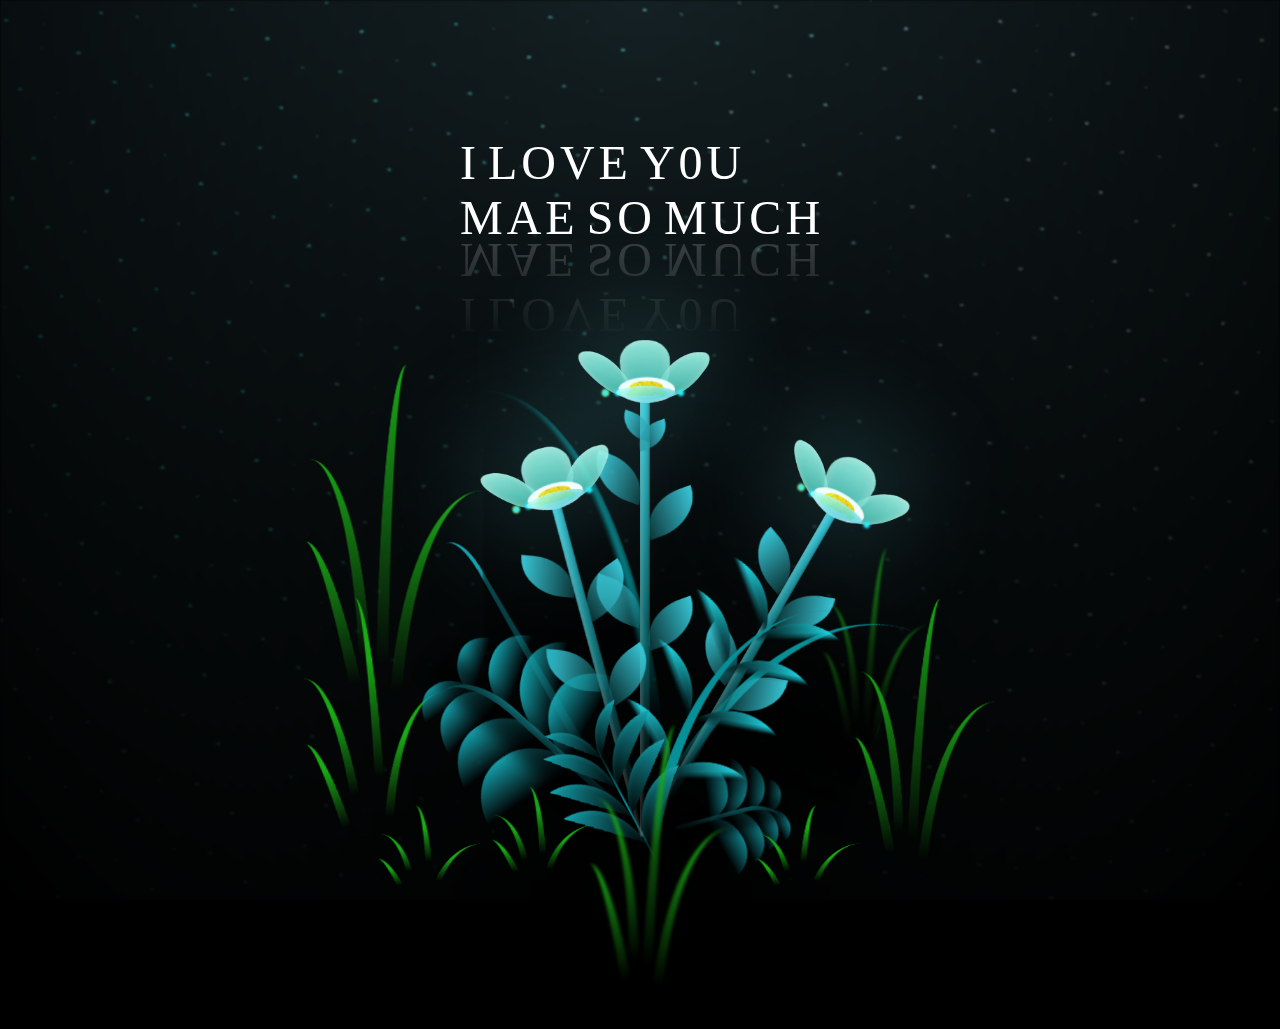
==== flower.html @ c63dc78e "Add files via upload" ====
<!DOCTYPE html>
<html lang="en">

<head>
  <meta charset="UTF-8">
  <meta http-equiv="X-UA-Compatible" content="IE=edge">
  <meta name="viewport" content="width=device-width, initial-scale=1.0">
  <title>Tomygirl-Mae</title>

  <style>
    *,
    *::after,
    *::before {
      padding: 0;
      margin: 0;
      box-sizing: border-box;
    }


    :root {
      --dark-color: #000;
    }

    body {
      display: flex;
      align-items: flex-end;
      justify-content: center;
      min-height: 100vh;
      background-color: var(--dark-color);
      overflow: hidden;
      perspective: 1000px;
    }

    .night {
      position: fixed;
      left: 50%;
      top: 0;
      transform: translateX(-50%);
      width: 100%;
      height: 100%;
      filter: blur(0.1vmin);
      background-image: radial-gradient(ellipse at top, transparent 0%, var(--dark-color)), radial-gradient(ellipse at bottom, var(--dark-color), rgba(145, 233, 255, 0.2)), repeating-linear-gradient(220deg, black 0px, black 19px, transparent 19px, transparent 22px), repeating-linear-gradient(189deg, black 0px, black 19px, transparent 19px, transparent 22px), repeating-linear-gradient(148deg, black 0px, black 19px, transparent 19px, transparent 22px), linear-gradient(90deg, #00fffa, #f0f0f0);
    }

    .flowers {
      position: relative;
      transform: scale(0.7);
    }

    .flower {
      position: absolute;
      bottom: 10vmin;
      transform-origin: bottom center;
      z-index: 10;
      --fl-speed: 0.8s;
    }

    .flower--1 {
      animation: moving-flower-1 4s linear infinite;
    }

    .flower--1 .flower__line {
      height: 70vmin;
      animation-delay: 0.3s;
    }

    .flower--1 .flower__line__leaf--1 {
      animation: blooming-leaf-right var(--fl-speed) 1.6s backwards;
    }

    .flower--1 .flower__line__leaf--2 {
      animation: blooming-leaf-right var(--fl-speed) 1.4s backwards;
    }

    .flower--1 .flower__line__leaf--3 {
      animation: blooming-leaf-left var(--fl-speed) 1.2s backwards;
    }

    .flower--1 .flower__line__leaf--4 {
      animation: blooming-leaf-left var(--fl-speed) 1s backwards;
    }

    .flower--1 .flower__line__leaf--5 {
      animation: blooming-leaf-right var(--fl-speed) 1.8s backwards;
    }

    .flower--1 .flower__line__leaf--6 {
      animation: blooming-leaf-left var(--fl-speed) 2s backwards;
    }

    .flower--2 {
      left: 50%;
      transform: rotate(30deg);
      animation: moving-flower-2 4s linear infinite;
    }

    .flower--2 .flower__line {
      height: 60vmin;
      animation-delay: 0.8s;
    }

    .flower--2 .flower__line__leaf--1 {
      animation: blooming-leaf-right var(--fl-speed) 1.9s backwards;
    }

    .flower--2 .flower__line__leaf--2 {
      animation: blooming-leaf-right var(--fl-speed) 1.7s backwards;
    }

    .flower--2 .flower__line__leaf--3 {
      animation: blooming-leaf-left var(--fl-speed) 1.5s backwards;
    }

    .flower--2 .flower__line__leaf--4 {
      animation: blooming-leaf-left var(--fl-speed) 1.3s backwards;
    }

    .flower--3 {
      left: 50%;
      transform: rotate(-15deg);
      animation: moving-flower-3 4s linear infinite;
    }

    .flower--3 .flower__line {
      animation-delay: 0.9s;
    }

    .flower--3 .flower__line__leaf--1 {
      animation: blooming-leaf-right var(--fl-speed) 2.5s backwards;
    }

    .flower--3 .flower__line__leaf--2 {
      animation: blooming-leaf-right var(--fl-speed) 2.3s backwards;
    }

    .flower--3 .flower__line__leaf--3 {
      animation: blooming-leaf-left var(--fl-speed) 2.1s backwards;
    }

    .flower--3 .flower__line__leaf--4 {
      animation: blooming-leaf-left var(--fl-speed) 1.9s backwards;
    }

    .flower__leafs {
      position: relative;
      animation: blooming-flower 2s backwards;
    }

    .flower__leafs--1 {
      animation-delay: 1.1s;
    }

    .flower__leafs--2 {
      animation-delay: 1.4s;
    }

    .flower__leafs--3 {
      animation-delay: 1.7s;
    }

    .flower__leafs::after {
      content: "";
      position: absolute;
      left: 0;
      top: 0;
      transform: translate(-50%, -100%);
      width: 8vmin;
      height: 8vmin;
      background-color: #6bf0ff;
      filter: blur(10vmin);
    }

    .flower__leaf {
      position: absolute;
      bottom: 0;
      left: 50%;
      width: 8vmin;
      height: 11vmin;
      border-radius: 51% 49% 47% 53%/44% 45% 55% 69%;
      background-color: #65e6cc;
      background-image: linear-gradient(to top, #40bbab, #a7ffee);
      transform-origin: bottom center;
      opacity: 0.9;
      box-shadow: inset 0 0 2vmin rgba(255, 255, 255, 0.5);
    }

    .flower__leaf--1 {
      transform: translate(-10%, 1%) rotateY(40deg) rotateX(-50deg);
    }

    .flower__leaf--2 {
      transform: translate(-50%, -4%) rotateX(40deg);
    }

    .flower__leaf--3 {
      transform: translate(-90%, 0%) rotateY(45deg) rotateX(50deg);
    }

    .flower__leaf--4 {
      width: 8vmin;
      height: 8vmin;
      transform-origin: bottom left;
      border-radius: 4vmin 10vmin 4vmin 4vmin;
      transform: translate(0%, 18%) rotateX(70deg) rotate(-43deg);
      background-image: linear-gradient(to top, #39c6d6, #a7ffee);
      z-index: 1;
      opacity: 0.8;
    }

    .flower__white-circle {
      position: absolute;
      left: -3.5vmin;
      top: -3vmin;
      width: 9vmin;
      height: 4vmin;
      border-radius: 50%;
      background-color: #fff;
    }

    .flower__white-circle::after {
      content: "";
      position: absolute;
      left: 50%;
      top: 45%;
      transform: translate(-50%, -50%);
      width: 60%;
      height: 60%;
      border-radius: inherit;
      background-image: repeating-linear-gradient(135deg, rgba(0, 0, 0, 0.03) 0px, rgba(0, 0, 0, 0.03) 1px, transparent 1px, transparent 12px), repeating-linear-gradient(45deg, rgba(0, 0, 0, 0.03) 0px, rgba(0, 0, 0, 0.03) 1px, transparent 1px, transparent 12px), repeating-linear-gradient(67.5deg, rgba(0, 0, 0, 0.03) 0px, rgba(0, 0, 0, 0.03) 1px, transparent 1px, transparent 12px), repeating-linear-gradient(135deg, rgba(0, 0, 0, 0.03) 0px, rgba(0, 0, 0, 0.03) 1px, transparent 1px, transparent 12px), repeating-linear-gradient(45deg, rgba(0, 0, 0, 0.03) 0px, rgba(0, 0, 0, 0.03) 1px, transparent 1px, transparent 12px), repeating-linear-gradient(112.5deg, rgba(0, 0, 0, 0.03) 0px, rgba(0, 0, 0, 0.03) 1px, transparent 1px, transparent 12px), repeating-linear-gradient(112.5deg, rgba(0, 0, 0, 0.03) 0px, rgba(0, 0, 0, 0.03) 1px, transparent 1px, transparent 12px), repeating-linear-gradient(45deg, rgba(0, 0, 0, 0.03) 0px, rgba(0, 0, 0, 0.03) 1px, transparent 1px, transparent 12px), repeating-linear-gradient(22.5deg, rgba(0, 0, 0, 0.03) 0px, rgba(0, 0, 0, 0.03) 1px, transparent 1px, transparent 12px), repeating-linear-gradient(45deg, rgba(0, 0, 0, 0.03) 0px, rgba(0, 0, 0, 0.03) 1px, transparent 1px, transparent 12px), repeating-linear-gradient(22.5deg, rgba(0, 0, 0, 0.03) 0px, rgba(0, 0, 0, 0.03) 1px, transparent 1px, transparent 12px), repeating-linear-gradient(135deg, rgba(0, 0, 0, 0.03) 0px, rgba(0, 0, 0, 0.03) 1px, transparent 1px, transparent 12px), repeating-linear-gradient(157.5deg, rgba(0, 0, 0, 0.03) 0px, rgba(0, 0, 0, 0.03) 1px, transparent 1px, transparent 12px), repeating-linear-gradient(67.5deg, rgba(0, 0, 0, 0.03) 0px, rgba(0, 0, 0, 0.03) 1px, transparent 1px, transparent 12px), repeating-linear-gradient(67.5deg, rgba(0, 0, 0, 0.03) 0px, rgba(0, 0, 0, 0.03) 1px, transparent 1px, transparent 12px), linear-gradient(90deg, #ffeb12, #ffce00);
    }

    .flower__line {
      height: 55vmin;
      width: 1.5vmin;
      background-image: linear-gradient(to left, rgba(0, 0, 0, 0.2), transparent, rgba(255, 255, 255, 0.2)), linear-gradient(to top, transparent 10%, #14757a, #39c6d6);
      box-shadow: inset 0 0 2px rgba(0, 0, 0, 0.5);
      animation: grow-flower-tree 4s backwards;
    }

    .flower__line__leaf {
      --w: 7vmin;
      --h: calc(var(--w) + 2vmin);
      position: absolute;
      top: 20%;
      left: 90%;
      width: var(--w);
      height: var(--h);
      border-top-right-radius: var(--h);
      border-bottom-left-radius: var(--h);
      background-image: linear-gradient(to top, rgba(20, 117, 122, 0.4), #39c6d6);
    }

    .flower__line__leaf--1 {
      transform: rotate(70deg) rotateY(30deg);
    }

    .flower__line__leaf--2 {
      top: 45%;
      transform: rotate(70deg) rotateY(30deg);
    }

    .flower__line__leaf--3,
    .flower__line__leaf--4,
    .flower__line__leaf--6 {
      border-top-right-radius: 0;
      border-bottom-left-radius: 0;
      border-top-left-radius: var(--h);
      border-bottom-right-radius: var(--h);
      left: -460%;
      top: 12%;
      transform: rotate(-70deg) rotateY(30deg);
    }

    .flower__line__leaf--4 {
      top: 40%;
    }

    .flower__line__leaf--5 {
      top: 0;
      transform-origin: left;
      transform: rotate(70deg) rotateY(30deg) scale(0.6);
    }

    .flower__line__leaf--6 {
      top: -2%;
      left: -450%;
      transform-origin: right;
      transform: rotate(-70deg) rotateY(30deg) scale(0.6);
    }

    .flower__light {
      position: absolute;
      bottom: 0vmin;
      width: 1vmin;
      height: 1vmin;
      background-color: #fffb00;
      border-radius: 50%;
      filter: blur(0.2vmin);
      animation: light-ans 4s linear infinite backwards;
    }

    .flower__light:nth-child(odd) {
      background-color: #23f0ff;
    }

    .flower__light--1 {
      left: -2vmin;
      animation-delay: 1s;
    }

    .flower__light--2 {
      left: 3vmin;
      animation-delay: 0.5s;
    }

    .flower__light--3 {
      left: -6vmin;
      animation-delay: 0.3s;
    }

    .flower__light--4 {
      left: 6vmin;
      animation-delay: 0.9s;
    }

    .flower__light--5 {
      left: -1vmin;
      animation-delay: 1.5s;
    }

    .flower__light--6 {
      left: -4vmin;
      animation-delay: 3s;
    }

    .flower__light--7 {
      left: 3vmin;
      animation-delay: 2s;
    }

    .flower__light--8 {
      left: -6vmin;
      animation-delay: 3.5s;
    }

    .flower__grass {
      --c: #159faa;
      --line-w: 1.5vmin;
      position: absolute;
      bottom: 12vmin;
      left: -7vmin;
      display: flex;
      flex-direction: column;
      align-items: flex-end;
      z-index: 20;
      transform-origin: bottom center;
      transform: rotate(-48deg) rotateY(40deg);
    }

    .flower__grass--1 {
      animation: moving-grass 2s linear infinite;
    }

    .flower__grass--2 {
      left: 2vmin;
      bottom: 10vmin;
      transform: scale(0.5) rotate(75deg) rotateX(10deg) rotateY(-200deg);
      opacity: 0.8;
      z-index: 0;
      animation: moving-grass--2 1.5s linear infinite;
    }

    .flower__grass--top {
      width: 7vmin;
      height: 10vmin;
      border-top-right-radius: 100%;
      border-right: var(--line-w) solid var(--c);
      transform-origin: bottom center;
      transform: rotate(-2deg);
    }

    .flower__grass--bottom {
      margin-top: -2px;
      width: var(--line-w);
      height: 25vmin;
      background-image: linear-gradient(to top, transparent, var(--c));
    }

    .flower__grass__leaf {
      --size: 10vmin;
      position: absolute;
      width: calc(var(--size) * 2.1);
      height: var(--size);
      border-top-left-radius: var(--size);
      border-top-right-radius: var(--size);
      background-image: linear-gradient(to top, transparent, transparent 30%, var(--c));
      z-index: 100;
    }

    .flower__grass__leaf--1 {
      top: -6%;
      left: 30%;
      --size: 6vmin;
      transform: rotate(-20deg);
      animation: growing-grass-ans--1 2s 2.6s backwards;
    }

    @keyframes growing-grass-ans--1 {
      0% {
        transform-origin: bottom left;
        transform: rotate(-20deg) scale(0);
      }
    }

    .flower__grass__leaf--2 {
      top: -5%;
      left: -110%;
      --size: 6vmin;
      transform: rotate(10deg);
      animation: growing-grass-ans--2 2s 2.4s linear backwards;
    }

    @keyframes growing-grass-ans--2 {
      0% {
        transform-origin: bottom right;
        transform: rotate(10deg) scale(0);
      }
    }

    .flower__grass__leaf--3 {
      top: 5%;
      left: 60%;
      --size: 8vmin;
      transform: rotate(-18deg) rotateX(-20deg);
      animation: growing-grass-ans--3 2s 2.2s linear backwards;
    }

    @keyframes growing-grass-ans--3 {
      0% {
        transform-origin: bottom left;
        transform: rotate(-18deg) rotateX(-20deg) scale(0);
      }
    }

    .flower__grass__leaf--4 {
      top: 6%;
      left: -135%;
      --size: 8vmin;
      transform: rotate(2deg);
      animation: growing-grass-ans--4 2s 2s linear backwards;
    }

    @keyframes growing-grass-ans--4 {
      0% {
        transform-origin: bottom right;
        transform: rotate(2deg) scale(0);
      }
    }

    .flower__grass__leaf--5 {
      top: 20%;
      left: 60%;
      --size: 10vmin;
      transform: rotate(-24deg) rotateX(-20deg);
      animation: growing-grass-ans--5 2s 1.8s linear backwards;
    }

    @keyframes growing-grass-ans--5 {
      0% {
        transform-origin: bottom left;
        transform: rotate(-24deg) rotateX(-20deg) scale(0);
      }
    }

    .flower__grass__leaf--6 {
      top: 22%;
      left: -180%;
      --size: 10vmin;
      transform: rotate(10deg);
      animation: growing-grass-ans--6 2s 1.6s linear backwards;
    }

    @keyframes growing-grass-ans--6 {
      0% {
        transform-origin: bottom right;
        transform: rotate(10deg) scale(0);
      }
    }

    .flower__grass__leaf--7 {
      top: 39%;
      left: 70%;
      --size: 10vmin;
      transform: rotate(-10deg);
      animation: growing-grass-ans--7 2s 1.4s linear backwards;
    }

    @keyframes growing-grass-ans--7 {
      0% {
        transform-origin: bottom left;
        transform: rotate(-10deg) scale(0);
      }
    }

    .flower__grass__leaf--8 {
      top: 40%;
      left: -215%;
      --size: 11vmin;
      transform: rotate(10deg);
      animation: growing-grass-ans--8 2s 1.2s linear backwards;
    }

    @keyframes growing-grass-ans--8 {
      0% {
        transform-origin: bottom right;
        transform: rotate(10deg) scale(0);
      }
    }

    .flower__grass__overlay {
      position: absolute;
      top: -10%;
      right: 0%;
      width: 100%;
      height: 100%;
      background-color: rgba(0, 0, 0, 0.6);
      filter: blur(1.5vmin);
      z-index: 100;
    }

    .flower__g-long {
      --w: 2vmin;
      --h: 6vmin;
      --c: #159faa;
      position: absolute;
      bottom: 10vmin;
      left: -3vmin;
      transform-origin: bottom center;
      transform: rotate(-30deg) rotateY(-20deg);
      display: flex;
      flex-direction: column;
      align-items: flex-end;
      animation: flower-g-long-ans 3s linear infinite;
    }

    @keyframes flower-g-long-ans {

      0%,
      100% {
        transform: rotate(-30deg) rotateY(-20deg);
      }

      50% {
        transform: rotate(-32deg) rotateY(-20deg);
      }
    }

    .flower__g-long__top {
      top: calc(var(--h) * -1);
      width: calc(var(--w) + 1vmin);
      height: var(--h);
      border-top-right-radius: 100%;
      border-right: 0.7vmin solid var(--c);
      transform: translate(-0.7vmin, 1vmin);
    }

    .flower__g-long__bottom {
      width: var(--w);
      height: 50vmin;
      transform-origin: bottom center;
      background-image: linear-gradient(to top, transparent 30%, var(--c));
      box-shadow: inset 0 0 2px rgba(0, 0, 0, 0.5);
      clip-path: polygon(35% 0, 65% 1%, 100% 100%, 0% 100%);
    }

    .flower__g-right {
      position: absolute;
      bottom: 6vmin;
      left: -2vmin;
      transform-origin: bottom left;
      transform: rotate(20deg);
    }

    .flower__g-right .leaf {
      width: 30vmin;
      height: 50vmin;
      border-top-left-radius: 100%;
      border-left: 2vmin solid #079097;
      background-image: linear-gradient(to bottom, transparent, var(--dark-color) 60%);
      mask-image: linear-gradient(to top, transparent 30%, #079097 60%);
    }

    .flower__g-right--1 {
      animation: flower-g-right-ans 2.5s linear infinite;
    }

    .flower__g-right--2 {
      left: 5vmin;
      transform: rotateY(-180deg);
      animation: flower-g-right-ans--2 3s linear infinite;
    }

    .flower__g-right--2 .leaf {
      height: 75vmin;
      filter: blur(0.3vmin);
      opacity: 0.8;
    }

    @keyframes flower-g-right-ans {

      0%,
      100% {
        transform: rotate(20deg);
      }

      50% {
        transform: rotate(24deg) rotateX(-20deg);
      }
    }

    @keyframes flower-g-right-ans--2 {

      0%,
      100% {
        transform: rotateY(-180deg) rotate(0deg) rotateX(-20deg);
      }

      50% {
        transform: rotateY(-180deg) rotate(6deg) rotateX(-20deg);
      }
    }

    .flower__g-front {
      position: absolute;
      bottom: 6vmin;
      left: 2.5vmin;
      z-index: 100;
      transform-origin: bottom center;
      transform: rotate(-28deg) rotateY(30deg) scale(1.04);
      animation: flower__g-front-ans 2s linear infinite;
    }

    @keyframes flower__g-front-ans {

      0%,
      100% {
        transform: rotate(-28deg) rotateY(30deg) scale(1.04);
      }

      50% {
        transform: rotate(-35deg) rotateY(40deg) scale(1.04);
      }
    }

    .flower__g-front__line {
      width: 0.3vmin;
      height: 20vmin;
      background-image: linear-gradient(to top, transparent, #079097, transparent 100%);
      position: relative;
    }

    .flower__g-front__leaf-wrapper {
      position: absolute;
      top: 0;
      left: 0;
      transform-origin: bottom left;
      transform: rotate(10deg);
    }

    .flower__g-front__leaf-wrapper:nth-child(even) {
      left: 0vmin;
      transform: rotateY(-180deg) rotate(5deg);
      animation: flower__g-front__leaf-left-ans 1s ease-in backwards;
    }

    .flower__g-front__leaf-wrapper:nth-child(odd) {
      animation: flower__g-front__leaf-ans 1s ease-in backwards;
    }

    .flower__g-front__leaf-wrapper--1 {
      top: -8vmin;
      transform: scale(0.7);
      animation: flower__g-front__leaf-ans 1s 5.5s ease-in backwards !important;
    }

    .flower__g-front__leaf-wrapper--2 {
      top: -8vmin;
      transform: rotateY(-180deg) scale(0.7) !important;
      animation: flower__g-front__leaf-left-ans-2 1s 4.6s ease-in backwards !important;
    }

    .flower__g-front__leaf-wrapper--3 {
      top: -3vmin;
      animation: flower__g-front__leaf-ans 1s 4.6s ease-in backwards;
    }

    .flower__g-front__leaf-wrapper--4 {
      top: -3vmin;
      transform: rotateY(-180deg) scale(0.9) !important;
      animation: flower__g-front__leaf-left-ans-2 1s 4.6s ease-in backwards !important;
    }

    @keyframes flower__g-front__leaf-left-ans-2 {
      0% {
        transform: rotateY(-180deg) scale(0);
      }
    }

    .flower__g-front__leaf-wrapper--5,
    .flower__g-front__leaf-wrapper--6 {
      top: 2vmin;
    }

    .flower__g-front__leaf-wrapper--7,
    .flower__g-front__leaf-wrapper--8 {
      top: 6.5vmin;
    }

    .flower__g-front__leaf-wrapper--2 {
      animation-delay: 5.2s !important;
    }

    .flower__g-front__leaf-wrapper--3 {
      animation-delay: 4.9s !important;
    }

    .flower__g-front__leaf-wrapper--5 {
      animation-delay: 4.3s !important;
    }

    .flower__g-front__leaf-wrapper--6 {
      animation-delay: 4.1s !important;
    }

    .flower__g-front__leaf-wrapper--7 {
      animation-delay: 3.8s !important;
    }

    .flower__g-front__leaf-wrapper--8 {
      animation-delay: 3.5s !important;
    }

    @keyframes flower__g-front__leaf-ans {
      0% {
        transform: rotate(10deg) scale(0);
      }
    }

    @keyframes flower__g-front__leaf-left-ans {
      0% {
        transform: rotateY(-180deg) rotate(5deg) scale(0);
      }
    }

    .flower__g-front__leaf {
      width: 10vmin;
      height: 10vmin;
      border-radius: 100% 0% 0% 100%/100% 100% 0% 0%;
      box-shadow: inset 0 2px 1vmin rgba(44, 238, 252, 0.2);
      background-image: linear-gradient(to bottom left, transparent, var(--dark-color)), linear-gradient(to bottom right, #159faa 50%, transparent 50%, transparent);
      -webkit-mask-image: linear-gradient(to bottom right, #159faa 50%, transparent 50%, transparent);
      mask-image: linear-gradient(to bottom right, #159faa 50%, transparent 50%, transparent);
    }

    .flower__g-fr {
      position: absolute;
      bottom: -4vmin;
      left: vmin;
      transform-origin: bottom left;
      z-index: 10;
      animation: flower__g-fr-ans 2s linear infinite;
    }

    @keyframes flower__g-fr-ans {

      0%,
      100% {
        transform: rotate(2deg);
      }

      50% {
        transform: rotate(4deg);
      }
    }

    .flower__g-fr .leaf {
      width: 30vmin;
      height: 50vmin;
      border-top-left-radius: 100%;
      border-left: 2vmin solid #079097;
      mask-image: linear-gradient(to top, transparent 25%, #079097 50%);
      position: relative;
      z-index: 1;
    }

    .flower__g-fr__leaf {
      position: absolute;
      top: 0;
      left: 0;
      width: 10vmin;
      height: 10vmin;
      border-radius: 100% 0% 0% 100%/100% 100% 0% 0%;
      box-shadow: inset 0 2px 1vmin rgba(44, 238, 252, 0.2);
      background-image: linear-gradient(to bottom left, transparent, var(--dark-color) 98%), linear-gradient(to bottom right, #23f0ff 45%, transparent 50%, transparent);
      mask-image: linear-gradient(135deg, #159faa 40%, transparent 50%, transparent);
    }

    .flower__g-fr__leaf--1 {
      left: 20vmin;
      transform: rotate(45deg);
      animation: flower__g-fr-leaft-ans-1 0.5s 5.2s linear backwards;
    }

    @keyframes flower__g-fr-leaft-ans-1 {
      0% {
        transform-origin: left;
        transform: rotate(45deg) scale(0);
      }
    }

    .flower__g-fr__leaf--2 {
      left: 12vmin;
      top: -7vmin;
      transform: rotate(25deg) rotateY(-180deg);
      animation: flower__g-fr-leaft-ans-6 0.5s 5s linear backwards;
    }

    .flower__g-fr__leaf--3 {
      left: 15vmin;
      top: 6vmin;
      transform: rotate(55deg);
      animation: flower__g-fr-leaft-ans-5 0.5s 4.8s linear backwards;
    }

    .flower__g-fr__leaf--4 {
      left: 6vmin;
      top: -2vmin;
      transform: rotate(25deg) rotateY(-180deg);
      animation: flower__g-fr-leaft-ans-6 0.5s 4.6s linear backwards;
    }

    .flower__g-fr__leaf--5 {
      left: 10vmin;
      top: 14vmin;
      transform: rotate(55deg);
      animation: flower__g-fr-leaft-ans-5 0.5s 4.4s linear backwards;
    }

    @keyframes flower__g-fr-leaft-ans-5 {
      0% {
        transform-origin: left;
        transform: rotate(55deg) scale(0);
      }
    }

    .flower__g-fr__leaf--6 {
      left: 0vmin;
      top: 6vmin;
      transform: rotate(25deg) rotateY(-180deg);
      animation: flower__g-fr-leaft-ans-6 0.5s 4.2s linear backwards;
    }

    @keyframes flower__g-fr-leaft-ans-6 {
      0% {
        transform-origin: right;
        transform: rotate(25deg) rotateY(-180deg) scale(0);
      }
    }

    .flower__g-fr__leaf--7 {
      left: 5vmin;
      top: 22vmin;
      transform: rotate(45deg);
      animation: flower__g-fr-leaft-ans-7 0.5s 4s linear backwards;
    }

    @keyframes flower__g-fr-leaft-ans-7 {
      0% {
        transform-origin: left;
        transform: rotate(45deg) scale(0);
      }
    }

    .flower__g-fr__leaf--8 {
      left: -4vmin;
      top: 15vmin;
      transform: rotate(15deg) rotateY(-180deg);
      animation: flower__g-fr-leaft-ans-8 0.5s 3.8s linear backwards;
    }

    @keyframes flower__g-fr-leaft-ans-8 {
      0% {
        transform-origin: right;
        transform: rotate(15deg) rotateY(-180deg) scale(0);
      }
    }

    .long-g {
      position: absolute;
      bottom: 25vmin;
      left: -42vmin;
      transform-origin: bottom left;
    }

    .long-g--1 {
      bottom: 0vmin;
      transform: scale(0.8) rotate(-5deg);
    }

    .long-g--1 .leaf {
      mask-image: linear-gradient(to top, transparent 40%, #079097 80%) !important;
    }

    .long-g--1 .leaf--1 {
      --w: 5vmin;
      --h: 60vmin;
      left: -2vmin;
      transform: rotate(3deg) rotateY(-180deg);
    }

    .long-g--2,
    .long-g--3 {
      bottom: -3vmin;
      left: -35vmin;
      transform-origin: center;
      transform: scale(0.6) rotateX(60deg);
    }

    .long-g--2 .leaf,
    .long-g--3 .leaf {
      mask-image: linear-gradient(to top, transparent 50%, #079097 80%) !important;
    }

    .long-g--2 .leaf--1,
    .long-g--3 .leaf--1 {
      left: -1vmin;
      transform: rotateY(-180deg);
    }

    .long-g--3 {
      left: -17vmin;
      bottom: 0vmin;
    }

    .long-g--3 .leaf {
      mask-image: linear-gradient(to top, transparent 40%, #079097 80%) !important;
    }

    .long-g--4 {
      left: 25vmin;
      bottom: -3vmin;
      transform-origin: center;
      transform: scale(0.6) rotateX(60deg);
    }

    .long-g--4 .leaf {
      mask-image: linear-gradient(to top, transparent 50%, #079097 80%) !important;
    }

    .long-g--5 {
      left: 42vmin;
      bottom: 0vmin;
      transform: scale(0.8) rotate(2deg);
    }

    .long-g--6 {
      left: 0vmin;
      bottom: -20vmin;
      z-index: 100;
      filter: blur(0.3vmin);
      transform: scale(0.8) rotate(2deg);
    }

    .long-g--7 {
      left: 35vmin;
      bottom: 20vmin;
      z-index: -1;
      filter: blur(0.3vmin);
      transform: scale(0.6) rotate(2deg);
      opacity: 0.7;
    }

    .long-g .leaf {
      --w: 15vmin;
      --h: 40vmin;
      --c: #1aaa15;
      position: absolute;
      bottom: 0;
      width: var(--w);
      height: var(--h);
      border-top-left-radius: 100%;
      border-left: 2vmin solid var(--c);
      mask-image: linear-gradient(to top, transparent 20%, var(--dark-color));
      transform-origin: bottom center;
    }

    .long-g .leaf--0 {
      left: 2vmin;
      animation: leaf-ans-1 4s linear infinite;
    }

    .long-g .leaf--1 {
      --w: 5vmin;
      --h: 60vmin;
      animation: leaf-ans-1 4s linear infinite;
    }

    .long-g .leaf--2 {
      --w: 10vmin;
      --h: 40vmin;
      left: -0.5vmin;
      bottom: 5vmin;
      transform-origin: bottom left;
      transform: rotateY(-180deg);
      animation: leaf-ans-2 3s linear infinite;
    }

    .long-g .leaf--3 {
      --w: 5vmin;
      --h: 30vmin;
      left: -1vmin;
      bottom: 3.2vmin;
      transform-origin: bottom left;
      transform: rotate(-10deg) rotateY(-180deg);
      animation: leaf-ans-3 3s linear infinite;
    }

    @keyframes leaf-ans-1 {

      0%,
      100% {
        transform: rotate(-5deg) scale(1);
      }

      50% {
        transform: rotate(5deg) scale(1.1);
      }
    }

    @keyframes leaf-ans-2 {

      0%,
      100% {
        transform: rotateY(-180deg) rotate(5deg);
      }

      50% {
        transform: rotateY(-180deg) rotate(0deg) scale(1.1);
      }
    }

    @keyframes leaf-ans-3 {

      0%,
      100% {
        transform: rotate(-10deg) rotateY(-180deg);
      }

      50% {
        transform: rotate(-20deg) rotateY(-180deg);
      }
    }

    .grow-ans {
      animation: grow-ans 2s var(--d) backwards;
    }

    @keyframes grow-ans {
      0% {
        transform: scale(0);
        opacity: 0;
      }
    }

    @keyframes light-ans {
      0% {
        opacity: 0;
        transform: translateY(0vmin);
      }

      25% {
        opacity: 1;
        transform: translateY(-5vmin) translateX(-2vmin);
      }

      50% {
        opacity: 1;
        transform: translateY(-15vmin) translateX(2vmin);
        filter: blur(0.2vmin);
      }

      75% {
        transform: translateY(-20vmin) translateX(-2vmin);
        filter: blur(0.2vmin);
      }

      100% {
        transform: translateY(-30vmin);
        opacity: 0;
        filter: blur(1vmin);
      }
    }

    @keyframes moving-flower-1 {

      0%,
      100% {
        transform: rotate(2deg);
      }

      50% {
        transform: rotate(-2deg);
      }
    }

    @keyframes moving-flower-2 {

      0%,
      100% {
        transform: rotate(18deg);
      }

      50% {
        transform: rotate(14deg);
      }
    }

    @keyframes moving-flower-3 {

      0%,
      100% {
        transform: rotate(-18deg);
      }

      50% {
        transform: rotate(-20deg) rotateY(-10deg);
      }
    }

    @keyframes blooming-leaf-right {
      0% {
        transform-origin: left;
        transform: rotate(70deg) rotateY(30deg) scale(0);
      }
    }

    @keyframes blooming-leaf-left {
      0% {
        transform-origin: right;
        transform: rotate(-70deg) rotateY(30deg) scale(0);
      }
    }

    @keyframes grow-flower-tree {
      0% {
        height: 0;
        border-radius: 1vmin;
      }
    }

    @keyframes blooming-flower {
      0% {
        transform: scale(0);
      }
    }

    @keyframes moving-grass {

      0%,
      100% {
        transform: rotate(-48deg) rotateY(40deg);
      }

      50% {
        transform: rotate(-50deg) rotateY(40deg);
      }
    }

    @keyframes moving-grass--2 {

      0%,
      100% {
        transform: scale(0.5) rotate(75deg) rotateX(10deg) rotateY(-200deg);
      }

      50% {
        transform: scale(0.5) rotate(79deg) rotateX(10deg) rotateY(-200deg);
      }
    }

    .growing-grass {
      animation: growing-grass-ans 1s 2s backwards;
    }

    @keyframes growing-grass-ans {
      0% {
        transform: scale(0);
      }
    }

    .not-loaded * {
      animation-play-state: paused !important;
    }

    .wavy {
      position: absolute;
      top: 15%;
      -webkit-box-reflect: below -12px linear-gradient(transparent, rgba(0, 0, 0, 0.2));
    }

    .wavy span {
      position: relative;
      display: inline-block;
      color: #fff;
      font-size: 3em;
      text-transform: uppercase;
      animation: animate 1s ease-in-out infinite;
      animation-delay: calc(0.1s * var(--i));
    }

    @keyframes animate {
      0% {
        transform: translateY(0px);
      }

      20% {
        transform: translateY(-20px);
      }

      40%,
      100% {
        transform: translateY(0px);
      }
    }
  </style>

</head>


<body class="not-loaded">

  <div class="night"></div>
  <div class="flowers">
    <div class="flower flower--1">
      <div class="flower__leafs flower__leafs--1">
        <div class="flower__leaf flower__leaf--1"></div>
        <div class="flower__leaf flower__leaf--2"></div>
        <div class="flower__leaf flower__leaf--3"></div>
        <div class="flower__leaf flower__leaf--4"></div>


        <div class="flower__white-circle"></div>

        <div class="flower__light flower__light--1"></div>
        <div class="flower__light flower__light--2"></div>
        <div class="flower__light flower__light--3"></div>
        <div class="flower__light flower__light--4"></div>
        <div class="flower__light flower__light--5"></div>
        <div class="flower__light flower__light--6"></div>
        <div class="flower__light flower__light--7"></div>
        <div class="flower__light flower__light--8"></div>

      </div>
      <div class="flower__line">
        <div class="flower__line__leaf flower__line__leaf--1"></div>
        <div class="flower__line__leaf flower__line__leaf--2"></div>
        <div class="flower__line__leaf flower__line__leaf--3"></div>
        <div class="flower__line__leaf flower__line__leaf--4"></div>
        <div class="flower__line__leaf flower__line__leaf--5"></div>
        <div class="flower__line__leaf flower__line__leaf--6"></div>
      </div>
    </div>

    <div class="flower flower--2">
      <div class="flower__leafs flower__leafs--2">
        <div class="flower__leaf flower__leaf--1"></div>
        <div class="flower__leaf flower__leaf--2"></div>
        <div class="flower__leaf flower__leaf--3"></div>
        <div class="flower__leaf flower__leaf--4"></div>
        <div class="flower__white-circle"></div>

        <div class="flower__light flower__light--1"></div>
        <div class="flower__light flower__light--2"></div>
        <div class="flower__light flower__light--3"></div>
        <div class="flower__light flower__light--4"></div>
        <div class="flower__light flower__light--5"></div>
        <div class="flower__light flower__light--6"></div>
        <div class="flower__light flower__light--7"></div>
        <div class="flower__light flower__light--8"></div>

      </div>
      <div class="flower__line">
        <div class="flower__line__leaf flower__line__leaf--1"></div>
        <div class="flower__line__leaf flower__line__leaf--2"></div>
        <div class="flower__line__leaf flower__line__leaf--3"></div>
        <div class="flower__line__leaf flower__line__leaf--4"></div>
      </div>
    </div>

    <div class="flower flower--3">
      <div class="flower__leafs flower__leafs--3">
        <div class="flower__leaf flower__leaf--1"></div>
        <div class="flower__leaf flower__leaf--2"></div>
        <div class="flower__leaf flower__leaf--3"></div>
        <div class="flower__leaf flower__leaf--4"></div>
        <div class="flower__white-circle"></div>

        <div class="flower__light flower__light--1"></div>
        <div class="flower__light flower__light--2"></div>
        <div class="flower__light flower__light--3"></div>
        <div class="flower__light flower__light--4"></div>
        <div class="flower__light flower__light--5"></div>
        <div class="flower__light flower__light--6"></div>
        <div class="flower__light flower__light--7"></div>
        <div class="flower__light flower__light--8"></div>

      </div>
      <div class="flower__line">
        <div class="flower__line__leaf flower__line__leaf--1"></div>
        <div class="flower__line__leaf flower__line__leaf--2"></div>
        <div class="flower__line__leaf flower__line__leaf--3"></div>
        <div class="flower__line__leaf flower__line__leaf--4"></div>
      </div>
    </div>

    <div class="grow-ans" style="--d:1.2s">
      <div class="flower__g-long">
        <div class="flower__g-long__top"></div>
        <div class="flower__g-long__bottom"></div>
      </div>
    </div>

    <div class="growing-grass">
      <div class="flower__grass flower__grass--1">
        <div class="flower__grass--top"></div>
        <div class="flower__grass--bottom"></div>
        <div class="flower__grass__leaf flower__grass__leaf--1"></div>
        <div class="flower__grass__leaf flower__grass__leaf--2"></div>
        <div class="flower__grass__leaf flower__grass__leaf--3"></div>
        <div class="flower__grass__leaf flower__grass__leaf--4"></div>
        <div class="flower__grass__leaf flower__grass__leaf--5"></div>
        <div class="flower__grass__leaf flower__grass__leaf--6"></div>
        <div class="flower__grass__leaf flower__grass__leaf--7"></div>
        <div class="flower__grass__leaf flower__grass__leaf--8"></div>
        <div class="flower__grass__overlay"></div>
      </div>
    </div>

    <div class="growing-grass">
      <div class="flower__grass flower__grass--2">
        <div class="flower__grass--top"></div>
        <div class="flower__grass--bottom"></div>
        <div class="flower__grass__leaf flower__grass__leaf--1"></div>
        <div class="flower__grass__leaf flower__grass__leaf--2"></div>
        <div class="flower__grass__leaf flower__grass__leaf--3"></div>
        <div class="flower__grass__leaf flower__grass__leaf--4"></div>
        <div class="flower__grass__leaf flower__grass__leaf--5"></div>
        <div class="flower__grass__leaf flower__grass__leaf--6"></div>
        <div class="flower__grass__leaf flower__grass__leaf--7"></div>
        <div class="flower__grass__leaf flower__grass__leaf--8"></div>
        <div class="flower__grass__overlay"></div>
      </div>
    </div>

    <div class="grow-ans" style="--d:2.4s">
      <div class="flower__g-right flower__g-right--1">
        <div class="leaf"></div>
      </div>
    </div>

    <div class="grow-ans" style="--d:2.8s">
      <div class="flower__g-right flower__g-right--2">
        <div class="leaf"></div>
      </div>
    </div>

    <div class="grow-ans" style="--d:2.8s">
      <div class="flower__g-front">
        <div class="flower__g-front__leaf-wrapper flower__g-front__leaf-wrapper--1">
          <div class="flower__g-front__leaf"></div>
        </div>
        <div class="flower__g-front__leaf-wrapper flower__g-front__leaf-wrapper--2">
          <div class="flower__g-front__leaf"></div>
        </div>
        <div class="flower__g-front__leaf-wrapper flower__g-front__leaf-wrapper--3">
          <div class="flower__g-front__leaf"></div>
        </div>
        <div class="flower__g-front__leaf-wrapper flower__g-front__leaf-wrapper--4">
          <div class="flower__g-front__leaf"></div>
        </div>
        <div class="flower__g-front__leaf-wrapper flower__g-front__leaf-wrapper--5">
          <div class="flower__g-front__leaf"></div>
        </div>
        <div class="flower__g-front__leaf-wrapper flower__g-front__leaf-wrapper--6">
          <div class="flower__g-front__leaf"></div>
        </div>
        <div class="flower__g-front__leaf-wrapper flower__g-front__leaf-wrapper--7">
          <div class="flower__g-front__leaf"></div>
        </div>
        <div class="flower__g-front__leaf-wrapper flower__g-front__leaf-wrapper--8">
          <div class="flower__g-front__leaf"></div>
        </div>
        <div class="flower__g-front__line"></div>
      </div>
    </div>

    <div class="grow-ans" style="--d:3.2s">
      <div class="flower__g-fr">
        <div class="leaf"></div>
        <div class="flower__g-fr__leaf flower__g-fr__leaf--1"></div>
        <div class="flower__g-fr__leaf flower__g-fr__leaf--2"></div>
        <div class="flower__g-fr__leaf flower__g-fr__leaf--3"></div>
        <div class="flower__g-fr__leaf flower__g-fr__leaf--4"></div>
        <div class="flower__g-fr__leaf flower__g-fr__leaf--5"></div>
        <div class="flower__g-fr__leaf flower__g-fr__leaf--6"></div>
        <div class="flower__g-fr__leaf flower__g-fr__leaf--7"></div>
        <div class="flower__g-fr__leaf flower__g-fr__leaf--8"></div>
      </div>
    </div>

    <div class="long-g long-g--0">
      <div class="grow-ans" style="--d:3s">
        <div class="leaf leaf--0"></div>
      </div>
      <div class="grow-ans" style="--d:2.2s">
        <div class="leaf leaf--1"></div>
      </div>
      <div class="grow-ans" style="--d:3.4s">
        <div class="leaf leaf--2"></div>
      </div>
      <div class="grow-ans" style="--d:3.6s">
        <div class="leaf leaf--3"></div>
      </div>
    </div>

    <div class="long-g long-g--1">
      <div class="grow-ans" style="--d:3.6s">
        <div class="leaf leaf--0"></div>
      </div>
      <div class="grow-ans" style="--d:3.8s">
        <div class="leaf leaf--1"></div>
      </div>
      <div class="grow-ans" style="--d:4s">
        <div class="leaf leaf--2"></div>
      </div>
      <div class="grow-ans" style="--d:4.2s">
        <div class="leaf leaf--3"></div>
      </div>
    </div>

    <div class="long-g long-g--2">
      <div class="grow-ans" style="--d:4s">
        <div class="leaf leaf--0"></div>
      </div>
      <div class="grow-ans" style="--d:4.2s">
        <div class="leaf leaf--1"></div>
      </div>
      <div class="grow-ans" style="--d:4.4s">
        <div class="leaf leaf--2"></div>
      </div>
      <div class="grow-ans" style="--d:4.6s">
        <div class="leaf leaf--3"></div>
      </div>
    </div>

    <div class="long-g long-g--3">
      <div class="grow-ans" style="--d:4s">
        <div class="leaf leaf--0"></div>
      </div>
      <div class="grow-ans" style="--d:4.2s">
        <div class="leaf leaf--1"></div>
      </div>
      <div class="grow-ans" style="--d:3s">
        <div class="leaf leaf--2"></div>
      </div>
      <div class="grow-ans" style="--d:3.6s">
        <div class="leaf leaf--3"></div>
      </div>
    </div>

    <div class="long-g long-g--4">
      <div class="grow-ans" style="--d:4s">
        <div class="leaf leaf--0"></div>
      </div>
      <div class="grow-ans" style="--d:4.2s">
        <div class="leaf leaf--1"></div>
      </div>
      <div class="grow-ans" style="--d:3s">
        <div class="leaf leaf--2"></div>
      </div>
      <div class="grow-ans" style="--d:3.6s">
        <div class="leaf leaf--3"></div>
      </div>
    </div>

    <div class="long-g long-g--5">
      <div class="grow-ans" style="--d:4s">
        <div class="leaf leaf--0"></div>
      </div>
      <div class="grow-ans" style="--d:4.2s">
        <div class="leaf leaf--1"></div>
      </div>
      <div class="grow-ans" style="--d:3s">
        <div class="leaf leaf--2"></div>
      </div>
      <div class="grow-ans" style="--d:3.6s">
        <div class="leaf leaf--3"></div>
      </div>
    </div>

    <div class="long-g long-g--6">
      <div class="grow-ans" style="--d:4.2s">
        <div class="leaf leaf--0"></div>
      </div>
      <div class="grow-ans" style="--d:4.4s">
        <div class="leaf leaf--1"></div>
      </div>
      <div class="grow-ans" style="--d:4.6s">
        <div class="leaf leaf--2"></div>
      </div>
      <div class="grow-ans" style="--d:4.8s">
        <div class="leaf leaf--3"></div>
      </div>
    </div>

    <div class="long-g long-g--7">
      <div class="grow-ans" style="--d:3s">
        <div class="leaf leaf--0"></div>
      </div>
      <div class="grow-ans" style="--d:3.2s">
        <div class="leaf leaf--1"></div>
      </div>
      <div class="grow-ans" style="--d:3.5s">
        <div class="leaf leaf--2"></div>
      </div>
      <div class="grow-ans" style="--d:3.6s">
        <div class="leaf leaf--3"></div>
      </div>
    </div>
  </div>

  <div class="wavy">
    <span style="--i:1;">I</span>
    <span style="--i:10;"> </span>
    <span style="--i:10;"> </span>
    <span style="--i:5;">L</span>
    <span style="--i:3;">O</span>
    <span style="--i:7;">V</span>
    <span style="--i:2;">E</span>
    <span style="--i:8;"> </span>
    <span style="--i:10;"> </span>
    <span style="--i:9;">Y</span>
    <span style="--i:4;">0</span>
    <span style="--i:1;">U</span>
    <br>
    <span style="--i:4;">M</span>
    <span style="--i:5;">A</span>
    <span style="--i:10;">E</span>
    <span style="--i:10;"> </span>
    <span style="--i:10;"> </span>
    <span style="--i:4;">S</span>
    <span style="--i:2;">O</span>
    <span style="--i:7;"> </span>
    <span style="--i:10;"> </span>
    <span style="--i:1;">M</span>
    <span style="--i:9;">U</span>
    <span style="--i:8;">C</span>
    <span style="--i:2;">H</span>
  </div>

  <audio autoplay loop src="gmey.mp3"></audio>

</body>

<script>

  onload = () => {
    const c = setTimeout(() => {
      document.body.classList.remove("not-loaded");
      clearTimeout(c);
    }, 1000);
  };

</script>

</html>
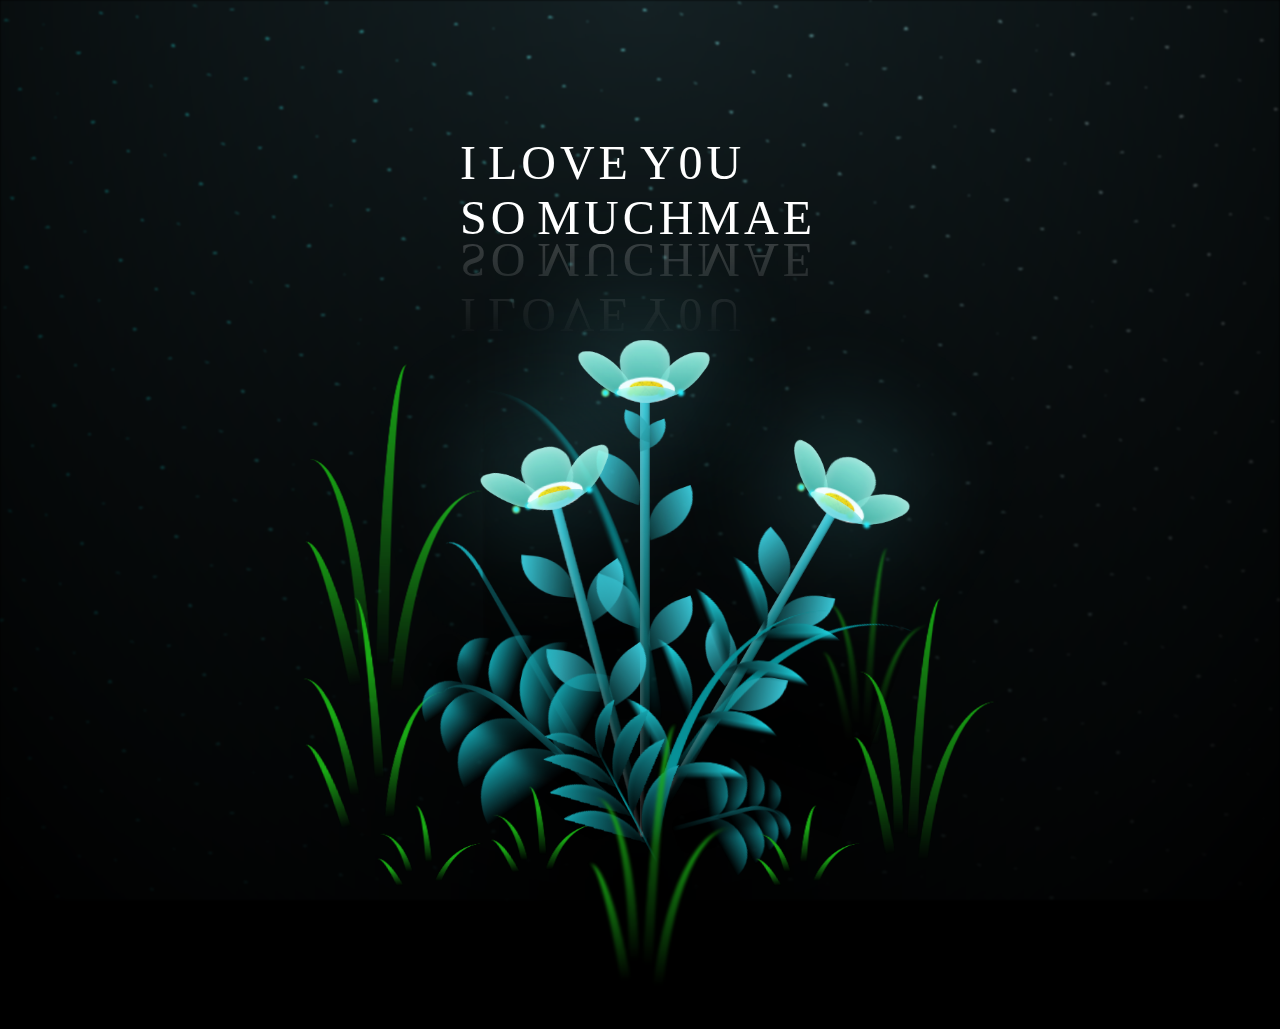
==== commit 2ce7980f: "Update flower.html" ====
--- a/flower.html
+++ b/flower.html
@@ -1553,11 +1553,6 @@
     <span style="--i:4;">0</span>
     <span style="--i:1;">U</span>
     <br>
-    <span style="--i:4;">M</span>
-    <span style="--i:5;">A</span>
-    <span style="--i:10;">E</span>
-    <span style="--i:10;"> </span>
-    <span style="--i:10;"> </span>
     <span style="--i:4;">S</span>
     <span style="--i:2;">O</span>
     <span style="--i:7;"> </span>
@@ -1566,6 +1561,11 @@
     <span style="--i:9;">U</span>
     <span style="--i:8;">C</span>
     <span style="--i:2;">H</span>
+    <span style="--i:4;">M</span>
+    <span style="--i:5;">A</span>
+    <span style="--i:10;">E</span>
+    <span style="--i:10;"> </span>
+    <span style="--i:10;"> </span>
   </div>
 
   <audio autoplay loop src="gmey.mp3"></audio>
@@ -1583,4 +1583,4 @@
 
 </script>
 
-</html>+</html>
